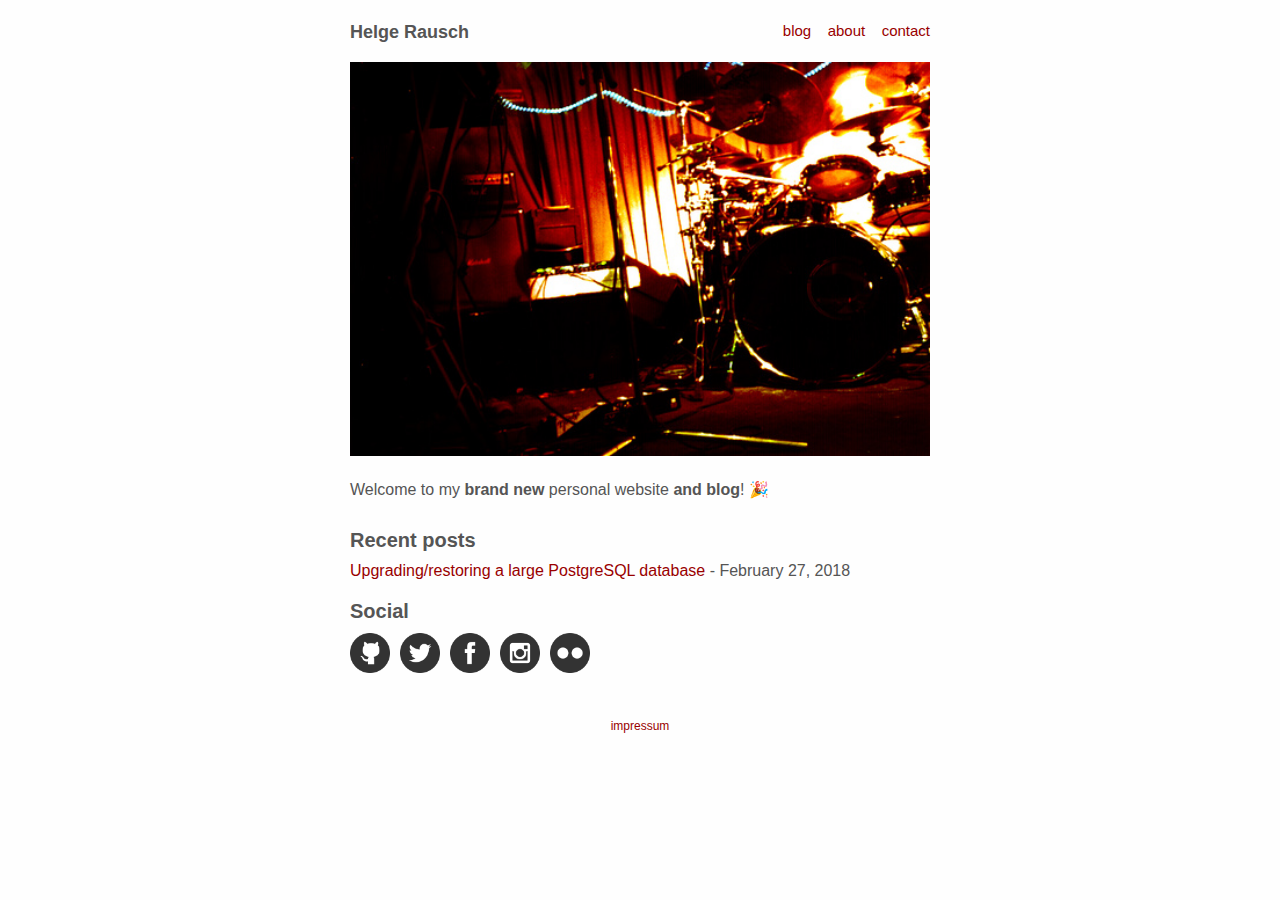
==== index.html @ e7f02ed0 "Build site" ====
<!doctype html>
<html lang="en">
  <head>
    <!-- Global site tag (gtag.js) - Google Analytics -->
    <meta charset="utf-8">
    <meta http-equiv="x-ua-compatible" content="ie=edge">
    <meta name="viewport" content="width=device-width, initial-scale=1">
    <title>Home - Helge Rausch</title>
    <link rel="stylesheet" href="./css/default.css" />
    <link href="./atom.xml" type="application/atom+xml" rel="alternate" title="Helge Rausch's Blog" />
  </head>
  <body>
    <div class="container">
      <header>
        <div class="logo">
          <a href="./">Helge Rausch</a>
        </div>
        <nav>
          <a href="./blog.html">blog</a>
          <a href="./about.html">about</a>
          <a href="./contact.html">contact</a>
        </nav>
      </header>

      <main role="main">
        <img src="./images/stage.jpg">

<p>
Welcome to my <b>brand new</b> personal website <b>and blog</b>! 🎉
</p>

<h2>Recent posts</h2>
<ul>
  
  <li>
    <a href="./posts/2018-02-27-opensnp-db-migration.html">Upgrading/restoring a large PostgreSQL database</a> - February 27, 2018
  </li>
  
</ul>


<h2>Social</h2>

<div>
  <ul class="social">
    <li>
      <a href="https://github.com/tsujigiri" target="_blank">
        <img src="./images/social-github-dark.png" alt="github">
      </a>
    </li>
    <li>
      <a href="https://twitter.com/helgerausch" target="_blank">
        <img src="./images/social-twitter-dark.png" alt="twitter">
      </a>
    </li>
    <li>
      <a href="https://facebook.com/helgerausch" target="_blank">
        <img src="./images/social-facebook-dark.png" alt="facebook">
      </a>
    </li>
    <li>
      <a href="https://instagram.com/helgerausch/" target="_blank">
        <img src="./images/social-instagram-dark.png" alt="instagram">
      </a>
    </li>
    <li>
      <a href="https://www.flickr.com/photos/eckigekreise/" target="_blank">
        <img src="./images/social-flickr-dark.png" alt="flickr">
      </a>
    </li>
  </ul>
</div>

      </main>

      <footer>
        <a href="./impressum.html">impressum</a>
      </footer>
    </div>
  </body>
</html>
---- css/default.css ----
*{margin:0;padding:0;border:0}html{font-size:62.5%}body{font-size:1.6rem;color:#555555;background-color:#fefefe;font-family:sans-serif}.container{background-color:#fefefe;min-height:100%;padding:1rem}.full-width{width:60rem;margin-left:-1rem}header{}nav{text-align:right}nav a{font-size:1.5rem;color:#555;text-decoration:none}footer{margin-top:3rem;padding:1.2rem 0;font-size:1.2rem;color:#555}h1{font-size:2.2rem;font-family:serif;margin-top:3rem;margin-bottom:1rem}h2{font-size:2rem;margin-top:2rem;margin-bottom:1rem}p{margin-top:2rem;margin-bottom:3rem}a:link,a:visited,a:hover,a:active{color:#900;text-decoration:none}article .header{font-size:1.4rem;font-style:italic;color:#555}.logo a{font-weight:bold;color:#555;text-decoration:none}ul{padding:0;list-style-type:none}img{width:100%}figcaption{font-size:1.2rem;font-style:italic;text-align:center}pre{background-color:#333;padding:1rem;box-shadow:0.5rem 0.5rem #aaa;overflow-x:auto;overflow-y:hidden}pre>code{background-color:#333;color:#ccc;padding:0}code{background-color:#333;color:#ccc;padding:0.1rem;font-family:"Ubuntu Mono",monospace}.social img{width:4rem}.social li{float:left;margin-right:1rem}.social::after{content:"";clear:both;display:table}.center{text-align:center;display:block;margin:0 auto}@media (max-width:319px){body{width:90%;margin:0;padding:0 5%}header{margin:4.2rem 0}nav{margin:0 auto 3rem;text-align:center}footer{text-align:center}.logo{text-align:center;margin:1rem auto 3rem}.logo a{font-size:2.4rem}nav a{display:block;line-height:1.6}}@media (min-width:320px){body{width:90%;margin:0;padding:0 5%}header{margin:4.2rem 0}nav{margin:0 auto 3rem;text-align:center}footer{text-align:center}.logo{text-align:center;margin:1rem auto 3rem}.logo a{font-size:2.4rem}nav a{display:inline;margin:0 0.6rem}}@media (min-width:640px){body{width:60rem;margin:0 auto;padding:0}header{margin:0 0 1rem;padding:1.2rem 0}nav{margin:0;text-align:right}nav a{margin:0 0 0 1.2rem;display:inline}footer{text-align:center}.logo{margin:0;text-align:left}.logo a{float:left;font-size:1.8rem}}
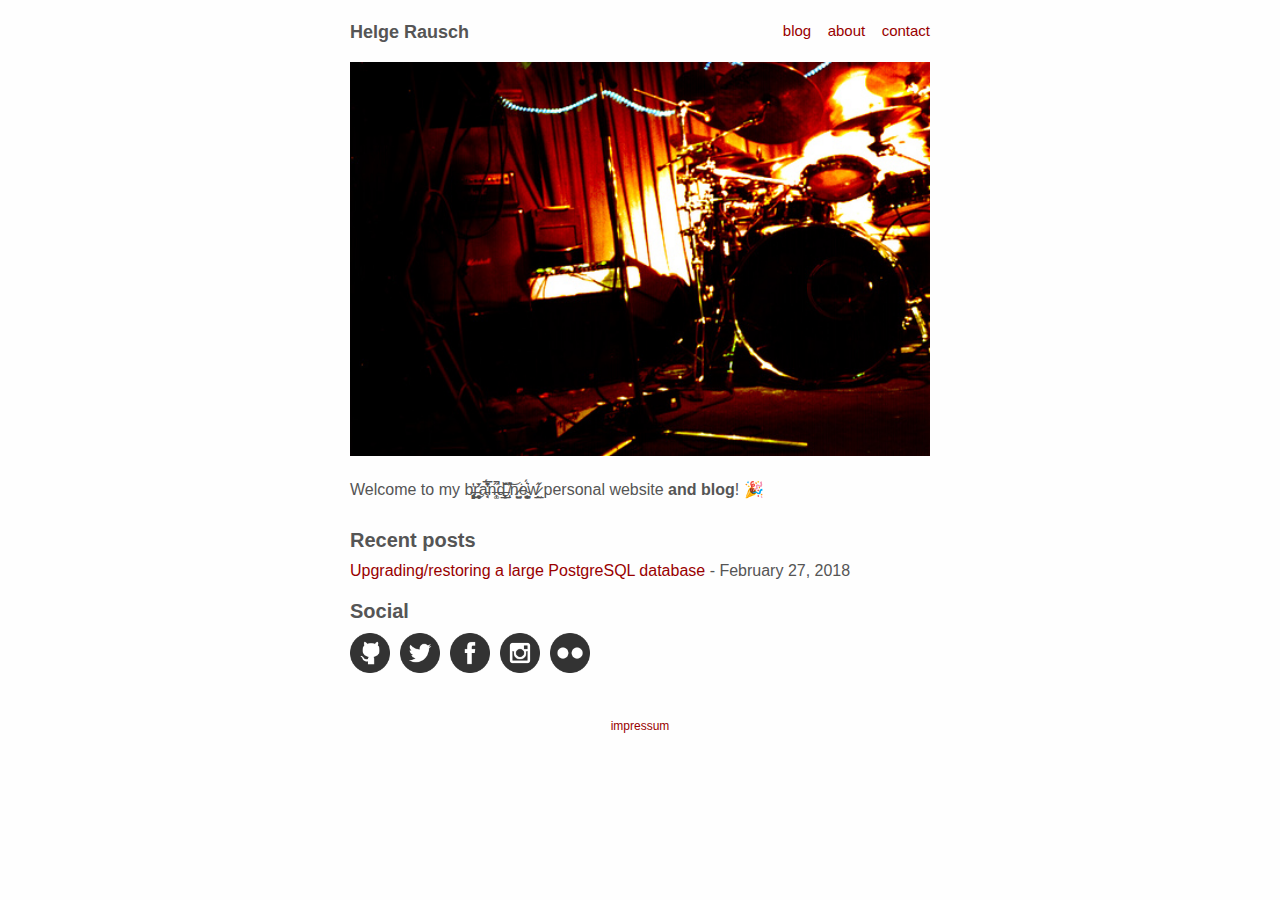
==== commit 2797b92f: "Build site" ====
--- a/index.html
+++ b/index.html
@@ -26,7 +26,7 @@
         <img src="./images/stage.jpg">
 
 <p>
-Welcome to my <b>brand new</b> personal website <b>and blog</b>! 🎉
+Welcome to my b̵̧̨̢̝͈͓̞̙̓͜r̵̨̞̣͉̱͈̩̼̍̆̓a̵͙͔̅́͐̅̑̌͐̓̓n̶͎͚̋̚d̶̹͎̲͓̳̏̑̌ ̸̩̂̽͝ͅn̷̺͚̤͘e̴̺̦̼̱̙͚̦͛́ͅͅw̷̰̲̔̋ personal website <b>and blog</b>! 🎉
 </p>
 
 <h2>Recent posts</h2>
